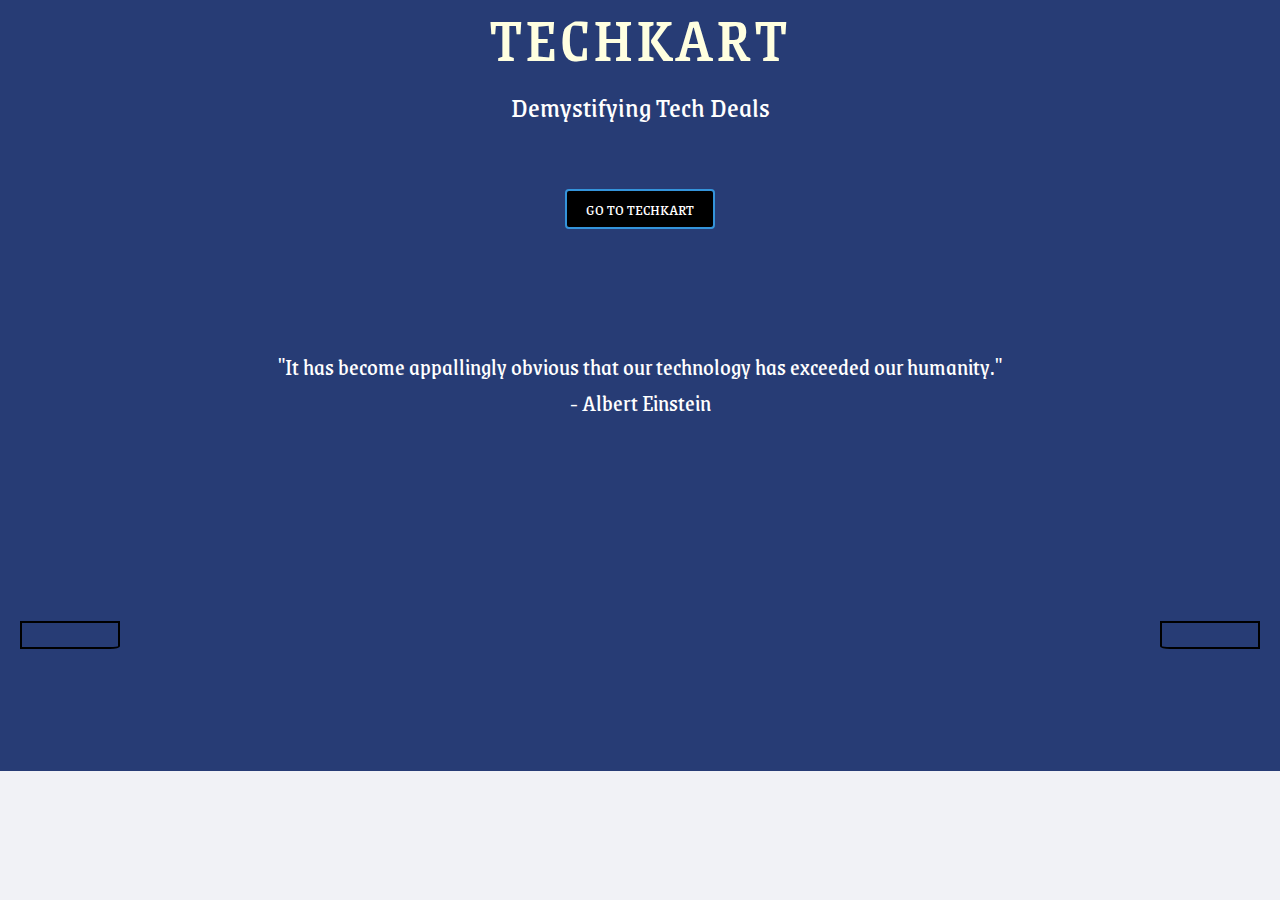
==== index.html @ 7bc45319 "Initial commit" ====
<!doctype html>
<html lang="en">

<head>
    <!-- Required meta tags -->
    <meta charset="utf-8">
    <meta name="viewport" content="width=device-width, initial-scale=1, shrink-to-fit=no">

    <!-- Bootstrap CSS -->
    <link rel="stylesheet" href="https://stackpath.bootstrapcdn.com/bootstrap/4.5.2/css/bootstrap.min.css"
        integrity="Arrsha384-JcKb8q3iqJ61gNV9KGb8thSsNjpSL0n8PARn9HuZOnIxN0hoP+VmmDGMN5t9UJ0Z" crossorigin="anonymous">

    <link href="https://fonts.googleapis.com/css2?family=Kosugi+Maru&display=swap" rel="stylesheet">
    <link href="https://fonts.googleapis.com/css2?family=Bebas+Neue&display=swap" rel="stylesheet">
    <link href="https://fonts.googleapis.com/css2?family=Comic+Neue&family=Grenze&display=swap" rel="stylesheet">
    <link rel="stylesheet" href="src/styles.css" />
    <link rel="stylesheet" media="only screen and (max-width:500px)" href="src/custom-style.css">
    <link rel="icon" href="img/favicon.ico" type="image/x-icon">
    <!--Font Awesome-->
    <script src="https://kit.fontawesome.com/efd71d3ed7.js" crossorigin="anonymous"></script>

    <title>Techkart | One stop destination for Tech</title>
</head>

<body>
    <div style="display: flex;font-family: 'Bebas Neue', cursive;background-color: #273c75;color: white;">
        <!-- Product Section -->
        <div class="container-fluid my-0" id="introI">
            <h1 style="font-size: 4rem;color:lightyellow;letter-spacing:0.2rem;">TECHKART</h1>
            <blockquote style="font-size: 1.8rem;margin-bottom:60px;">Demystifying Tech Deals</blockquote>
            <a href="home.html"><button class="btn" id="explore" style="background-color: black;">Go to Techkart</button></a>
            <blockquote style="margin-top:120px;">
                "It has become appallingly obvious that our technology has exceeded our
                humanity."<br />
                - Albert Einstein
            </blockquote>
            <div id="dialogue" style="display: flex;">
                <div>
                    <div id="p1" class="dia"></div>
                    <img id="doctor" src="">
                </div>
                <div>
                    <div id="p2" class="dia"></div>
                    <img id="kid" src="">
                </div>
            </div>

        </div>
        <div id="ad">
            <script type="text/javascript" language="javascript">
                var aax_size = '300x600';
                var aax_pubname = 'aman123956-21';
                var aax_src = '302';
            </script>
            <script type="text/javascript" language="javascript"
                src="http://c.amazon-adsystem.com/aax2/assoc.js"></script>
            </div>
           
        </div>


    <script src="landing.js"></script>
    <!-- jQuery first, then Popper.js, then Bootstrap JS -->
    <script src="https://code.jquery.com/jquery-3.5.1.slim.min.js"
        integrity="sha384-DfXdz2htPH0lsSSs5nCTpuj/zy4C+OGpamoFVy38MVBnE+IbbVYUew+OrCXaRkfj"
        crossorigin="anonymous"></script>
    <script src="https://cdn.jsdelivr.net/npm/popper.js@1.16.1/dist/umd/popper.min.js"
        integrity="sha384-9/reFTGAW83EW2RDu2S0VKaIzap3H66lZH81PoYlFhbGU+6BZp6G7niu735Sk7lN"
        crossorigin="anonymous"></script>
    <script src="https://stackpath.bootstrapcdn.com/bootstrap/4.5.2/js/bootstrap.min.js"
        integrity="sha384-B4gt1jrGC7Jh4AgTPSdUtOBvfO8shuf57BaghqFfPlYxofvL8/KUEfYiJOMMV+rV"
        crossorigin="anonymous"></script>
</body>

</html>
---- src/styles.css ----
@import url('https://fonts.googleapis.com/css2?family=Patrick+Hand&display=swap');
@import url('https://fonts.googleapis.com/css2?family=Merienda:wght@400;700&family=Merriweather:ital@1&display=swap');

body {
  /* font-family: sans-serif; */
  font-family: 'Patrick Hand', cursive;
  font-size: 1.5rem;
  /* background:linear-gradient(to top left, #9285f8,rgb(223, 224, 241)); */
  background-color: #f1f2f6;
  /* background-color:rgb(187, 191, 241); */
  scroll-behavior:smooth;
}

nav{
  color: white;
  background-color: #2c3e50;
}

.navbar{
position:fixed;
top:0px;
right: 0px;
left:0px;
z-index: 20;
}

.navbar-brand{
  font-size: 1.8rem;
  text-decoration: underline;
}
.navbar-brand:hover{
  text-decoration:underline;
}
  
.nav-link{
  color:white;

}

.nav-item{
 
  margin:0 10px 0;
}

#team-icon{
position: absolute;
right:100px;
top:20px;
font-size: 1.8rem;
}

#team-icon:hover{
  color: white;
font-size: 2rem;
cursor: pointer;
}

#about-img{
/* width:50%; */
height: 87%;
opacity: 0.7;
padding: 20px;

}
#about-text{
  padding-right: 65px;
  padding-top: 120px;
  font-size: 1.5rem;
}
.content{
font-size: 1.8rem;
margin:130px 0px;
}
.content-2{
height:600px;
}

.socials {

 
  margin: 0 10px 30px;
}

/* ##Footer */


footer{
  background:#1e272e;
  color: white;
  padding: 9px 0px;
  text-align: center;
  position: relative;
  bottom: 0px; 
  margin-top: 15px;
}

footer i{
  color: white;
  color: rgb(136, 176, 223);
  margin: 12px;
  font-size: 2.1rem;
}

footer i:hover{
  color: rgb(60, 55, 134);
}
/* Contact */




.contact-page{
  width: 100%;
  max-width: 1400px;
  padding: 50px;
  display: flex;
  align-items: flex-start;
  justify-content: center;
  flex-wrap: wrap;
  margin-top: 40px;
}


h2{
  width: 100%;
  /* margin-bottom: 80px; */
  margin-left: 2%;
  text-transform: uppercase;
   /* color:  #3494db; */
   color:#2f3542;
  /* text-shadow:3px 3px 2px red; */
  font-size: 60px;
}

.contact-info, .contact-form{
  flex: 1;
}

.item{
  margin-bottom: 24px;
  font-size: 16px;
  color: #322;
}

.item span{
  font-size: 1.5rem;
}

.icon{
  width: 60px;
  height: 60px;
  line-height: 20px;
  background-color: #3494db;
  text-align: center;
  color: #fff;
  border-radius: 50%;
  padding-top: 20px;
  margin-right: 16px;
}

.contact-form{
  display: flex;
  flex-wrap: wrap;
  justify-content: space-between;
}

.textb{
  width: calc(50% - 10px);
  height: 50px;
  padding: 12px;
  background-color: #222;
  border: none;
  color: #fff;
  margin-bottom: 20px;
}

textarea{
  width: 100%;
  min-height: 200px;
  max-height: 400px;
  resize: vertical;
  padding: 12px;
  background-color: #222;
  border: none;
  color: #fff;
  margin-bottom: 20px;
}

.btn{
  width: 120px;
  height: 40px;
  margin-left: auto;
  background-color: #3494db;
  border: none;
  color: #fff;
  text-transform: uppercase;
  cursor: pointer;
  border: 2px solid #3494db;
  transition: .3s linear;
}

.btn:hover{
  background-color: transparent;
  color: #3494db;
}

@media screen and (max-width: 980px){
  .contact-page{
    max-width: 800px;
  }
  h2{
    font-size: 40px;
    margin-bottom: 40px;
  }

  .contact-info, .contact-form{
    flex: 100%;
    margin-bottom: 30px;
  }
  .textb{
    width: 100%;
  }
}

.items{
    width: 200px;
}

#intro{
    font-size: 2.5rem;
    background:linear-gradient(to top left,blue,rgb(195, 191, 248));
     padding: 20px 90px;
}


 #intro-btn{
     background-color: black;
     margin-left: 45%;
     margin-top:40px;
      /* text-align: center; */
 }

 #intro-btn:hover{
     background-color: white;
     
 }

blockquote{
  font-size: 1.5rem;
  text-align: center;
  margin-bottom: 120px;
}

/* Cards */
.card{
  margin-top: 50px;
  height:300px;
}
.card:hover{

    box-shadow: 2px 2px 10px 2px black;
}
.card img{
    /* text-align: center; */
    width:210px;
    padding:10px;
    padding-left: 35px;
}

#card-item{
  font-family: 'Kosugi Maru', sans-serif;
}

.card-body{
   margin-top: 10px;
   padding:0px;
   padding-bottom: 10px;
   padding-left:30px;
   font-size: 1.5rem;
   /* border:2px solid blue; */
   background-color:#f4f6ff;
   
  }

  .card-body p{
    color: #57606f;
  }
  
  .card-body:hover{
    background-color:#d1d2da;
   
 }
/* 
.dec{
    position: absolute;
    bottom: 0;
} */

.myCarousel{
width:100%;
}

.myCarousel-items{
  height:540px;
  width:100vw;
  margin-top:92px;
  object-fit:contain;
  /* margin-left:85px; */
}


.row{
  margin: 150px 0px;
}


.mission-head{
  font-size:5rem;
  color: white; 
  margin-top: 90px;
}

.mission-content{ 
  text-align: center;
  margin-top: 90px;
}

#top-deals{
color: yellow;
border:2px solid yellow;
border-radius:100%;
}

#top-deals:hover{
  color: #ed293f;
  background-color: white;
border:2px solid #ed293f;
}

/*  Animation */
.slide-container{
  position:relative;

  /* padding:60px 0px; */
  top:40px;
  height:400px;
}

 

#aimg{
  position:absolute;
  opacity:0;
  right:0px;
  width:225px;
  animation-name: one;
  animation-delay:3s;
  animation-duration: 3s;
  animation-timing-function: ease-in-out;
  animation-iteration-count: infinite;
}
@keyframes one{
  0%{
    right:0px;
    
  }
  15%{
    right:200px;
  }
  30%{
    right:400px;
  }
  45%{
    right:600px;
  }
  60%{
    right:800px;
  }
  75%{
     right:1000px;
  }
  90%{
    right:1200px;
  }
  100%{
    right:1500px;
    opacity:0;
  }
  
}
#bimg{
  position:absolute;
  right:0px;
  opacity:1;
  width:225px;
  animation-name:two;
  animation-delay:2s;
  animation-duration:3s;
  animation-timing-function:ease-in-out;
  animation-iteration-count: infinite;
}
@keyframes two{
  0%{
    right:0px;
    
  }
  15%{
    right:200px;
  
  }
  30%{
    right:400px;

  }
  45%{
    right:600px;
  }
  60%{
    right:800px;
  }
  75%{
    right:1000px;
  }
  90%{
    right:1200px;
  }
  100%{
    right:1500px;
    opacity:0;
  
  }
}
#cimg{
  position:absolute;
  right:0px;
  opacity:1;
  width:225px;
  animation-name:two;
  animation-delay:3s;
  animation-duration:3s;
  animation-timing-function:ease-in-out;
  animation-iteration-count: infinite;
}
@keyframes two{
  0%{
    right:0px;
    
  }
  15%{
    right:200px;
    opacity:1;
  
  }
  30%{
    right:400px;

  }
  45%{
    right:600px;
  }
  60%{
    right:800px;
  }
  75%{
    right:1000px;
  }
  90%{
    right:1200px;
  }
  100%{
    right:1500px;
    opacity:0;
  
  }
}
#dimg{
  position:absolute;
  right:0px;
  opacity:1;
  width:225px;
  animation-name:two;
  animation-delay:4s;
  animation-duration:3s;
  animation-timing-function:ease-in-out;
  animation-iteration-count: infinite;
}
#eimg{
  position:absolute;
  right:0px;
  opacity:1;
  width:225px;
  animation-name:two;
  animation-delay:5s;
  animation-duration:3s;
  animation-timing-function:ease-in-out;
  animation-iteration-count: infinite;
}
#fimg{
  position:absolute;
  right:0px;
  opacity:1;
  width:225px;
  animation-name:two;
  animation-delay:6s;
  animation-duration:3s;
  animation-timing-function:ease-in-out;
  animation-iteration-count: infinite;
}
#gimg{
  position:absolute;
  right:0px;
  opacity:1;
  width:225px;
  animation-name:two;
  animation-delay:7s;
  animation-duration:3s;
  animation-timing-function:ease-in-out;
  animation-iteration-count: infinite;
}

.team-info{
  /* border: 2px solid white; */
  /* margin-top:100px; */
  padding:30px 100px;
  color: white;
  border-radius: 3.5%;
  margin-bottom: 40px;
}
.team-info img{
  width: 200px;
  border-radius:10%;
}

.team-names i{
   font-size: 2.4rem;
   letter-spacing: 2rem; 
}

.team-names i:hover{
  font-size: 2.5rem;
  color:rgb(7, 230, 211);
}

.partners{
  text-align: center;
  font-size: 135px;
  margin-left: 25%;
    
}

.partners h1{
  color:white;
  text-align:left;
  margin-left:100px;
  font-size:5rem;
}


#deal{
 position:absolute;
 z-index:1;
 top:200px;
 width:200px;
 height:120px;
 left:150px;
 border-radius:10px;
 border:2px solid black;
}
#notice{
  text-align:center;
}

#demo{
  color:black;
  margin-top:-20px;
  font-size: 3.6rem;
}

/* landing */

#introI{
  position: relative;
  font-family: 'Merienda', cursive;
  font-family: 'Grenze', serif;
  text-align: center;
}

.dia{
    border: 2px solid black;  
    /* width: 200px;
    height: 100px; */
    padding: 12px;
    min-width: 100px;
    max-width: 270px;
    font-family: 'Grenze', serif;
    font-family: 'Comic Neue', cursive;
    font-size: 1.4rem;
}

#p1{
  border-bottom-right-radius:10%;
  position: absolute;
  left:20px;
}

#p2{
  border-bottom-left-radius:10% ;
  position: absolute;
  right:20px;
}

#explore{
 min-width: 150px; 
}

#doctor{
   height: 450px; 
   margin-left: 240px;
   max-width: 260px;
   /* transform: rotateY(180deg); */
  }
  
#dialogue{
  margin-top: 200px;
}

#kid {
  margin-top: 150px;
  height: 310px;
  margin-left: 30px;
}
@media screen and (max-width:770px){
  .dia{
    padding: 0;
    font-size: 1rem;
    max-width: 150px;
  }
   #doctor{
    margin-top:120px;
     height:300px;
     margin-left:4%;
   }
   #kid{
     margin-top:195px;
     height:220px;
     margin-left:0%;
   }
}

@media screen and (min-width:770px) and (max-width:1200px){

  .dia{

    padding: 4px;
    min-width: 100px;
    max-width: 240px;
    font-size: 1.3rem;
}

#kid {
  margin-top: 150px;
  height: 280px;
  margin-left: 30px;
}

#doctor{
  height: 420px; 
  margin-left: 190px;
  max-width: 260px;
 }
}
---- src/custom-style.css ----
#intro{
padding:15px 0px;
padding-top: 60px;
}
#intro-btn{
    margin-left:32%;
}
#intro p{
    font-size:2rem;
}
blockquote{
    margin-top: 5px;
}

.myCarousel{
    margin-top: -90px;
}

.row{
    margin:30px 0px;
}
.row h2{
    text-align:center;
}



#top-deals{
color: yellow;
border:2px solid yellow;
border-radius:10%;
}


.mission-content{
    font-size: 1.2rem;
    padding:0px 15px;
}

.team-info{
    width: 95%;
    padding:30px;
    border-radius:10px;
}

.team-info img{
    width: 200px;
    border-radius:10%;
    margin-bottom: 10px;
  }
  
  .team-names i{
     font-size: 2rem;
     letter-spacing: 2rem; 
  }
  .partners{
    text-align: center;
    font-size: 45px;
    margin-left: 5%;
      
  }

  .partners h1{
    text-align:left;
    margin-left:50px;
    font-size:2.7rem;
  }
  #deal{
position:absolute;
z-index:2;
border:2px solid black;
color:white;
border-radius:10px;
 width:120px;
 height:63px;
 top:120px;
 left:-5px;
}
#notice{
text-align:center;
}

#demo{
color:black;
margin-top:-30px;
margin-left:8px;
font-size: 1.5rem;
color:white;
zoom:0.81;
}

  @media screen and (max-width:340px){
    .card{
        zoom:0.9;
    }
    .team-names h1{
        font-size:2.2rem;
        margin-bottom:30px;
    }
    .team-names i{
        font-size: 2.2rem;
        letter-spacing: 2rem; 
     }
    }
    @media screen and (min-width:540px) and (max-width:790px){
      .partners h1{
          margin-left:240px;
      }    
      .partners i{
          margin-top:30px;
          font-size:4rem;
          margin-left:-30px;
      }
      #intro-btn{
        background-color: black;
        margin-left: 43%;
    }
    .dealRow{
      margin-left:40px;
    }
    }
    .carousel-item img{
       height: 300px;
      
    }

    
  
    

    @media screen and (max-width: 780px){     
        .contact-page{
          max-width: 800px;
        }
        h2{
          font-size: 40px;
          margin-bottom: 40px;
        }
      #ctn{
          font-size:20px;
      }
      .icon{
           width:40px;
           height:40px;
           padding: 11px 0;
      }
        .contact-info, .contact-form{
          flex: 100%;
          margin-bottom: 30px;
        }
        .textb{
          width: 100%;
        }
       
      }

      #top-deals{
        border:none;
        }
        
        #top-deals:hover{
        border:none;
        background:none;
        }


.myCarousel-items{
    margin-top:100px;
}

#ad{
  display: none;
}
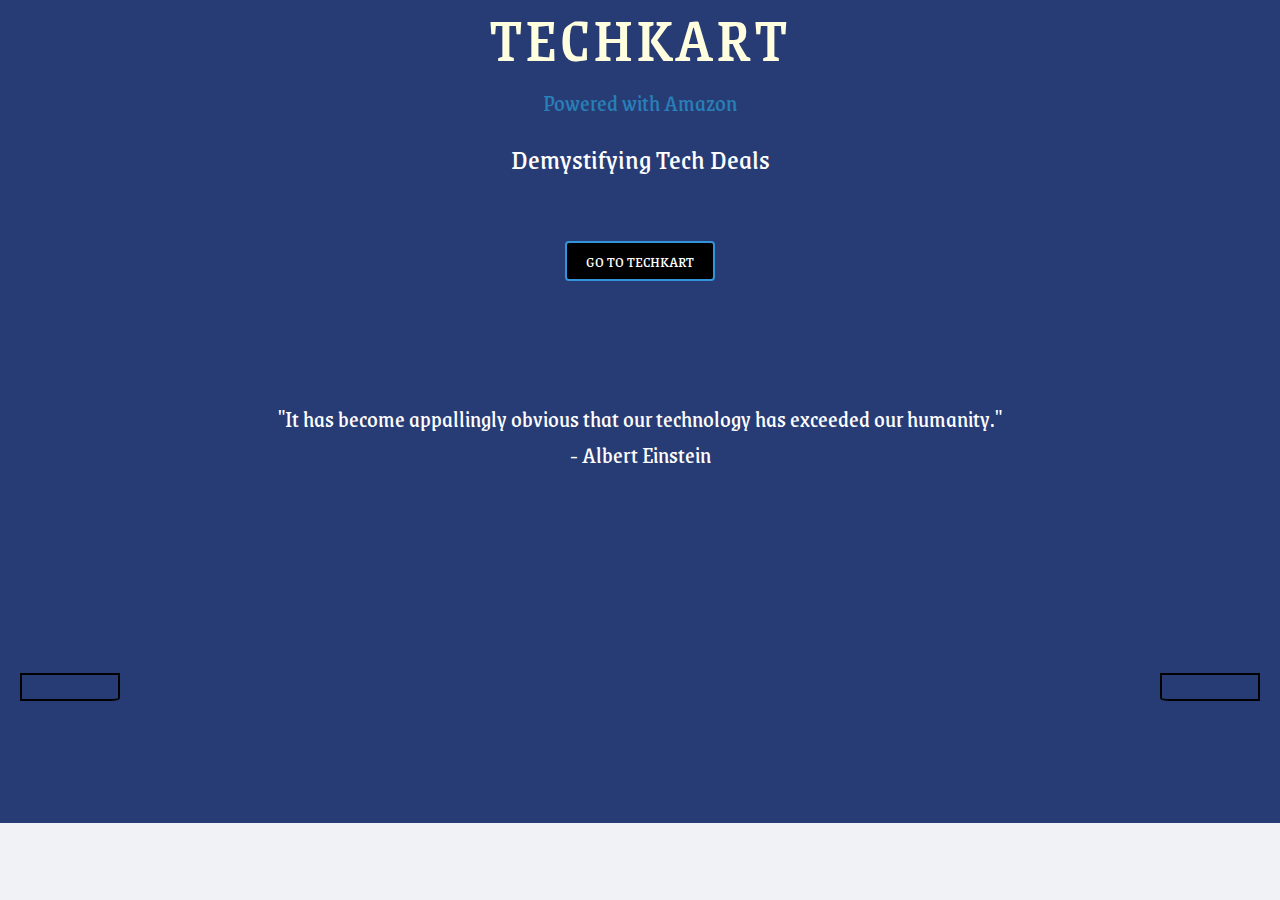
==== commit adfffd78: "added amazon tagline" ====
--- a/index.html
+++ b/index.html
@@ -27,6 +27,7 @@
         <!-- Product Section -->
         <div class="container-fluid my-0" id="introI">
             <h1 style="font-size: 4rem;color:lightyellow;letter-spacing:0.2rem;">TECHKART</h1>
+            <p style="color:#2980b9;">Powered with Amazon<i class="fab fa-amazon"></i></p>
             <blockquote style="font-size: 1.8rem;margin-bottom:60px;">Demystifying Tech Deals</blockquote>
             <a href="home.html"><button class="btn" id="explore" style="background-color: black;">Go to Techkart</button></a>
             <blockquote style="margin-top:120px;">
@@ -72,4 +73,4 @@
         crossorigin="anonymous"></script>
 </body>
 
-</html>+</html>
